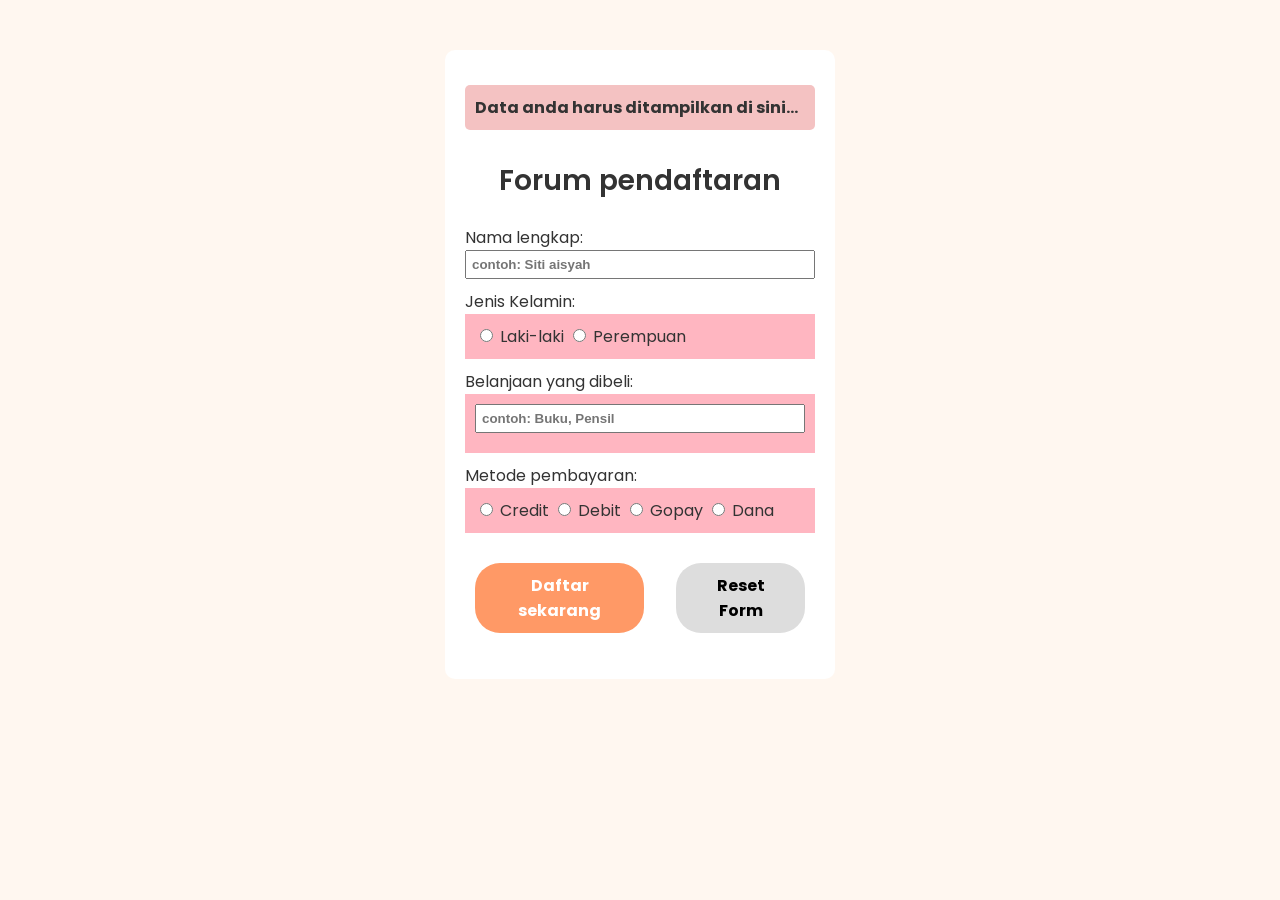
==== submit.html @ dfd01c5d "Add files via upload" ====
<html>
<head>
    <title>Pendaftaran</title>
    <link rel="stylesheet" href="style.css">
</head>
<body>

<div class="kotak">
    <div id="hasil">
        Data anda harus ditampilkan di sini...
    </div>

    <h2>Forum pendaftaran</h2>

    <form id="formku">
        <label>Nama lengkap:</label>
        <input type="text" id="nama" placeholder="contoh: Siti aisyah">

        <label>Jenis Kelamin:</label>
        <div class="kotak3">
            <label>
                <input type="radio" name="gender" value="Laki-laki"> Laki-laki
            </label>
            <label>
                <input type="radio" name="gender" value="Perempuan"> Perempuan
            </label>
        </div>

        <label>Belanjaan yang dibeli:</label>
        <div class="kotak3">
            <input type="text" id="belanjaan" placeholder="contoh: Buku, Pensil">
        </div>

        <label>Metode pembayaran:</label>
        <div class="kotak4">
            <label>
                <input type="radio" name="hari" value="Credit"> Credit
            </label>
            <label>
                <input type="radio" name="hari" value="Debit"> Debit
            </label>
            <label>
                <input type="radio" name="hari" value="Gopay"> Gopay
            </label>
            <label>
                <input type="radio" name="hari" value="Dana"> Dana
            </label>
        </div>

        <div class="actions">
            <button type="button" onclick="tampil()">Daftar sekarang</button>
            <button type="button" onclick="resetForm()">Reset Form</button>
        </div>
    </form>
</div>

<script src="script.js"></script>
</body>
</html>
---- style.css ----
@import url('https://fonts.googleapis.com/css2?family=Poppins:wght@300;400;600&display=swap');

.kotak {
    width: 350px;
    margin: 50px auto;
    background: white;
    padding: 20px;
    border-radius: 10px;
}

.kotak h2 {
    text-align: side;
}

input[type="text"] {
    width: 100%;
    padding: 5px;
    margin-bottom: 10px;
	   font-weight:bold;
}

.kotak3 {
    background: #FFB6C1;
    padding: 10px;
    margin-bottom: 10px;
}	
	
.kotak5 {
display: flex;         
  flex-direction: row; 
  align-items: center;  
  gap: 20px;            
  background-color: #ccc; 
  padding: 15px;
  font-size: 10px;
}
.kotak4{
	   background: #FFB6C1;
    padding: 10px;
    margin-bottom: 10px;
}

button {
    margin-top: 10px;
    padding: 5px 10px;
    cursor: pointer;
	  font-weight:bold;
	  
}

#hasil {
    margin-top: 15px;
    padding: 10px;
    background:#F4C2C2;
    border-radius: 5px;
	  font-weight:bold;
}

.radio-group {
    margin-top: 5px;
}

.radio-group label {
    font-weight: normal;
    display: inline-block;
    margin-right: 15px;
}

body {
  font-family: 'Poppins', sans-serif;
  margin: 0;
  background-color: #fff7f0;
  color: #333;
}


header {
  text-align: center;
  background-color: #ffcc99;
  padding-bottom: 15px;
}

header img {
  width: 100%;
  height: 260px;
  object-fit: cover;
}

header h1 {
  margin: 10px 0 0;
  font-size: 36px;
  font-weight: 600;
}

nav {
  background-color: #ff9966;
}

nav ul {
  list-style: none;
  margin: 0;
  padding: 0;
  display: flex;
  justify-content: center; 
}

nav ul li {
  position: relative;
  padding: 15px 25px;
  color: white;
  font-weight: 500;
}

nav ul li:hover {
  background-color: #ff8552;
}

nav ul li ul {
  display: none;
  position: absolute;
  top: 50px;
  left: 50%;
  transform: translateX(-50%); 
  background-color: #ffb380;
  border-radius: 8px;
  min-width: 160px;
  box-shadow: 0 4px 8px rgba(0,0,0,0.2);
}

nav ul li:hover ul {
  display: block;
}

nav ul li ul li {
  padding: 10px;
  text-align: center;
}

nav ul li ul li:hover {
  background-color: #ffa366;
}

nav a {
  color: white;
  text-decoration: none;
}


h2 {
  text-align: center;
  margin-top: 30px;
  font-size: 28px;
  font-weight: 600;
}

.images {
  display: grid;
  grid-template-columns: repeat(3, 1fr);
  gap: 15px;
  padding: 30px;
}

.images img {
  width: 100%;
  height: 170px;
  object-fit: cover;
  border-radius: 12px;
  box-shadow: 0 4px 6px rgba(0,0,0,0.15);
}

.form-box {
  background-color: #ffe0b3;
  margin: 40px auto 0;    
  padding: 25px;
  width: 100%;              
  max-width: none;           
  text-align: center;
  border-radius: 15px 15px 0 0;  
}

.form-box h3 {
  margin-bottom: 15px;
  font-weight: 500;
}

button {
  padding: 10px 25px;
  margin: 10px;
  border: none;
  border-radius: 25px;
  font-size: 16px;
  cursor: pointer;
  font-family: 'Poppins', sans-serif;
}

figcaption{
  padding: 10px 25px;
  margin: 10px;
  border: none;
  background-color: #ffb380;
  border-radius: 25px;
  font-size: 16px;
   text-align: center;
  font-family: 'Poppins', sans-serif;
}

button:first-of-type {
  background-color: #ff9966;
  color: white;
}

button:last-of-type {
  background-color: #ddd;
}

button:hover {
  opacity: 0.85;
}

.info {
  text-align: center;
  font-size: 18px;
  margin: 30px;
}

.register {
  background-color: #ffffff;
  border: 2px solid #ffcc88;
  border-radius: 16px;
  padding: 30px;
  width: 100%;
  max-width: 500px;
  box-shadow: 0 4px 16px rgba(0,0,0,0.1);
  text-align: center;
  margin: 40px auto;
}

.register h2 {
  font-size: 1.6rem;
  color: #d97706;
  margin-bottom: 20px;
}

.input-section {
  display: flex;
  flex-direction: column;
  gap: 10px;
  margin-bottom: 24px;
}

.input-section input {
  width: 100%;
  padding: 10px 14px;
  border: 1px solid #ffcc88;
  border-radius: 8px;
  font-size: 1rem;
  outline: none;
}

.input-section input:focus {
  border-color: #d97706;
}

.input-section button {
  padding: 10px;
  background-color: #f59e0b;
  color: white;
  font-size: 1rem;
  border: none;
  border-radius: 8px;
  cursor: pointer;
}

.input-section button:hover {
  background-color: #d97706;
}

.receipt h3 {
  font-size: 1.1rem;
  color: #92400e;
  margin-bottom: 12px;
}

#item-table {
  width: 100%;
  border-collapse: collapse;
  margin-bottom: 16px;
}

#item-table th {
  background-color: #ffe0b3;
  color: #92400e;
  padding: 8px;
  font-size: 0.9rem;
}

#item-table td {
  padding: 8px;
  border-bottom: 1px solid #ffe0b3;
  font-size: 0.95rem;
  color: #333;
}

#item-table tr:hover td {
  background-color: #fff3e0;
}

.total {
  font-size: 1.1rem;
  font-weight: bold;
  color: #d97706;
  margin-top: 8px;
  text-align: right;
}

.actions {
  display: flex;
  gap: 12px;
  margin-top: 20px;
}

.clear-btn, .checkout-btn {
  flex: 1;
  padding: 11px;
  font-size: 1rem;
  border: none;
  border-radius: 8px;
  cursor: pointer;
}

.clear-btn {
  background-color: #fee2e2;
  color: #b91c1c;
}

.clear-btn:hover {
  background-color: #fca5a5;
}

.checkout-btn {
  background-color: #d1fae5;
  color: #065f46;
}

.checkout-btn:hover {
  background-color: #6ee7b7;
}
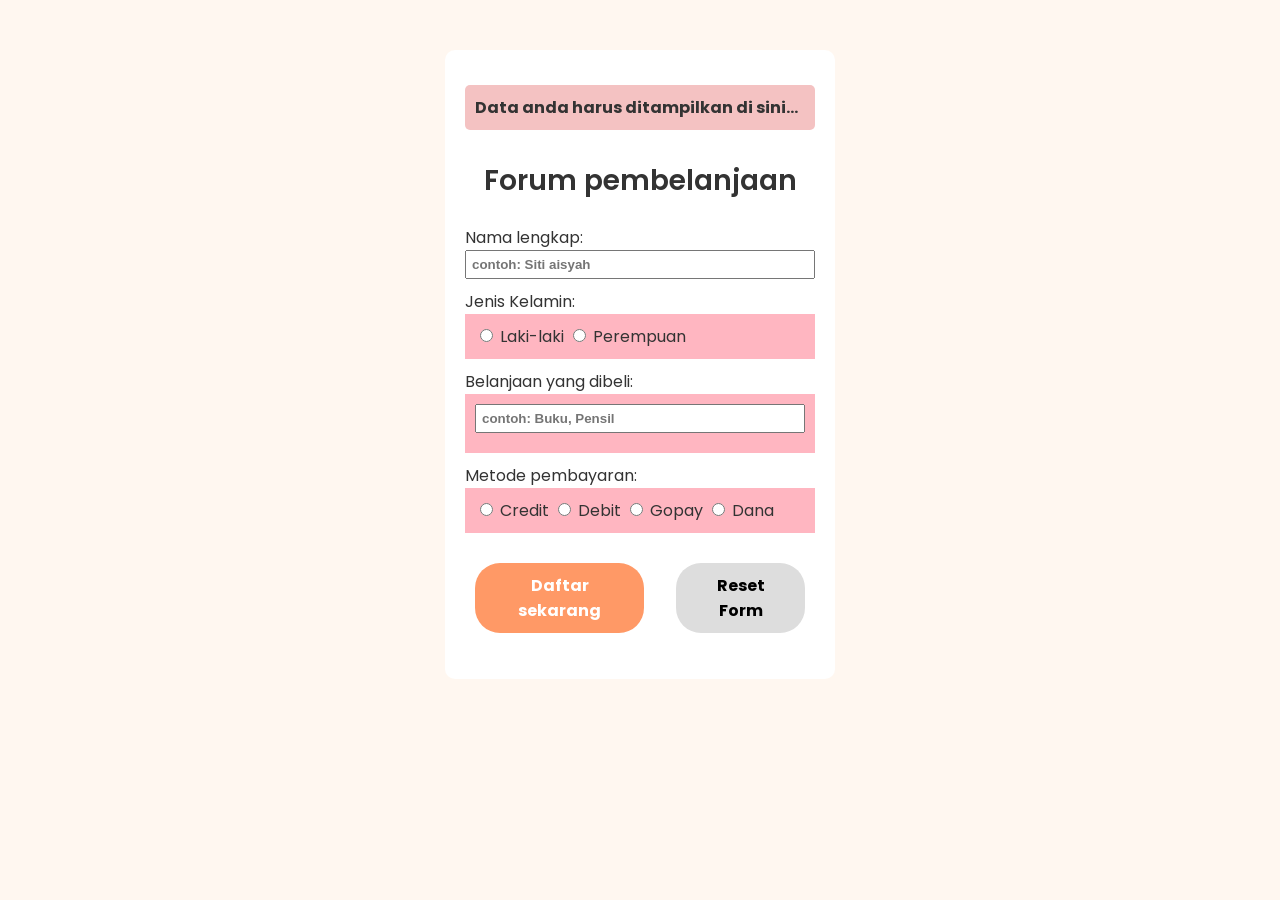
==== commit 9beb9109: "Update submit.html" ====
--- a/submit.html
+++ b/submit.html
@@ -10,7 +10,7 @@
         Data anda harus ditampilkan di sini...
     </div>
 
-    <h2>Forum pendaftaran</h2>
+    <h2>Forum pembelanjaan</h2>
 
     <form id="formku">
         <label>Nama lengkap:</label>
@@ -56,4 +56,4 @@
 
 <script src="script.js"></script>
 </body>
-</html>+</html>
